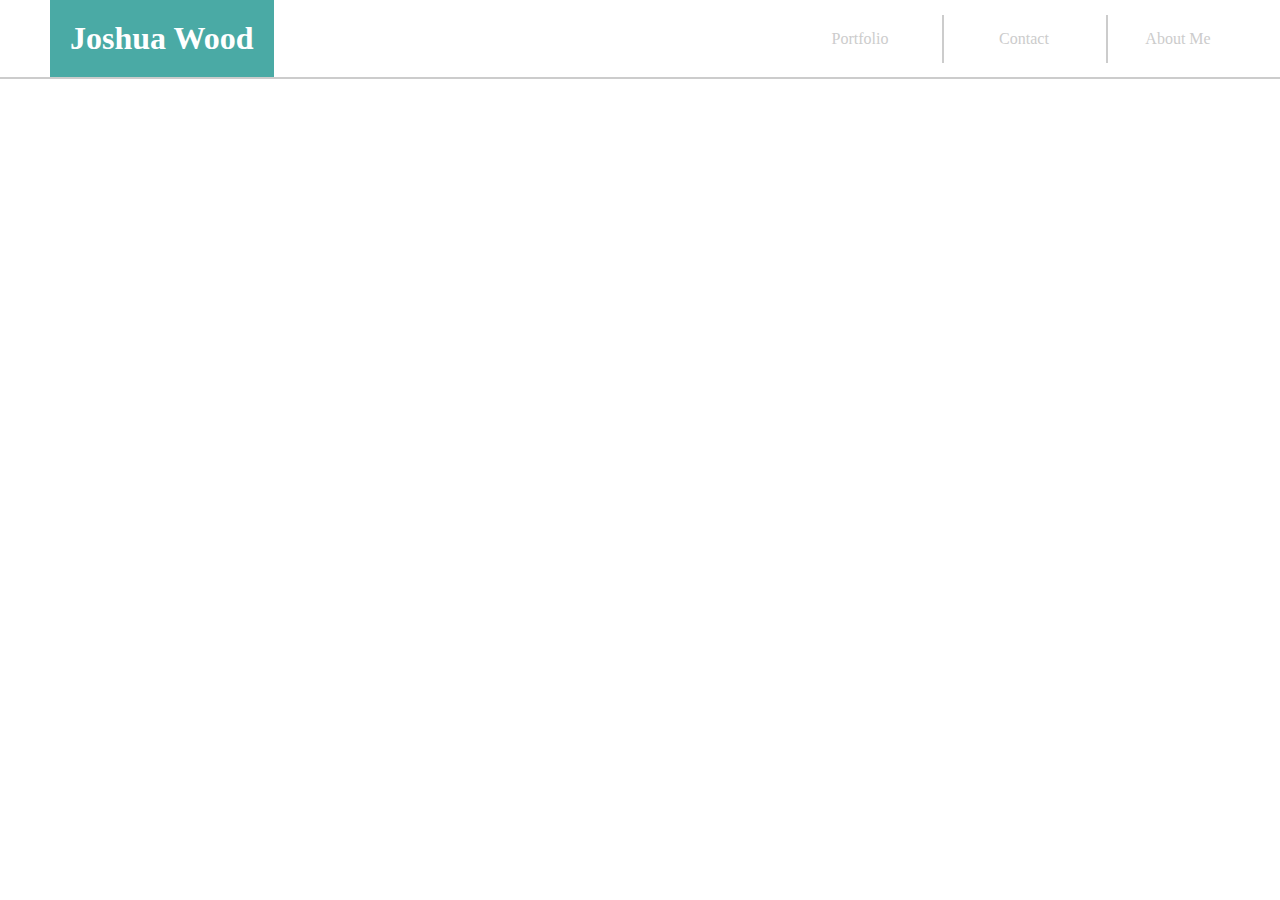
==== contact.html @ 54271539 "started contact page" ====
<!DOCTYPE html>
<html>
    <head>
        <link rel="stylesheet" href="assets/css/style.css">
    <title>Josh: Contact</title>
    
    </head>

    <body>

        <div id="whole">

            <div class="navbar">
                <h1>Joshua Wood</h1>
                <a class="button1" href="#about">About Me</a>
                <a class="button" href="#contact">Contact</a>
                <a class="button" href="#portfolio">Portfolio</a>
    
            </div>
---- assets/css/style.css ----
body {
    background-image: url("https://i.imgur.com/xiElWqX.png");
    margin: 0;
    overflow: scroll;
    width: 100%;
    max-width: 960px;
}

.bio {
    padding-left: 20px;
}

.navbar {
    background-color: white;
    position: fixed;
    top: 0;
    width: 100%;
    border-bottom: 2px solid #cccccc
}

img {
    width: 200px;
    height: auto;
    float: left;
    margin-right: 10px;
}

.button {
    margin-top: 15px;
    margin-right: 10px;
    width: 100px;
    float: right;
    border-right: 2px solid #cccccc;
    color: #cccccc;
    padding: 15px 32px;
    text-align: center;
    text-decoration: none;
    display: inline-block;
    font-size: 16px;
    padding-left: 20px;
}

h1 {
    margin-top: 0;
    margin-bottom: 0;
    color: white;
    background-color: #4aaaa5;
    font-family: 'Georgia', Times, Times New Roman, serif;
    float: left;
    margin-left: 50px;
    padding: 20px;
}

.main {
    background-color: white;
    border: solid #cccccc;
    width: 500px;
    height: auto;
    padding-left: 20px;
    margin-top: 100px;
    margin-left: 0;
    margin-right: 0;
    float: left;
}

footer {
    color: white;
    position: absolute;
    position: fixed;
    bottom: 0;
    width: 100%;
    height: 30px;
    text-align: center;
    background-color: gray;
    border-top: 5px solid #4aaaa5;
    padding: 10px;
}

h2 {
    color: #4aaaa5;
    border-bottom: 2px solid #cccccc;
    width: auto;
    padding: 10px;
    margin-right: 10px;
    font-family: 'Georgia', Times, Times New Roman, serif;
    font-weight: 550;
}

.connectBox {
    width: 100%;
    max-width: 270px;
    height: 100%;
    text-align: center;
    border: 2px solid #cccccc;
    float: right;
    margin-top: 0;
    background-color: white;
    padding: 10px;
    margin-top: 100px;
    right: 0;
    margin-bottom: 60px;
}

 .connectImgs {
    width: 40px;
    height: auto;
    margin-left: 10px;
    margin-right: auto;
    display: inline-block;
}

.button1 {
    margin-top: 15px;
    margin-right: 10px;
    width: 100px;
    float: right;
    color: #cccccc;
    padding: 15px 32px;
    text-align: center;
    text-decoration: none;
    display: inline-block;
    font-size: 16px;
    padding-left: 20px;
    position: relative;
    right: 10px;
}

#whole {
    width: 960px;
}
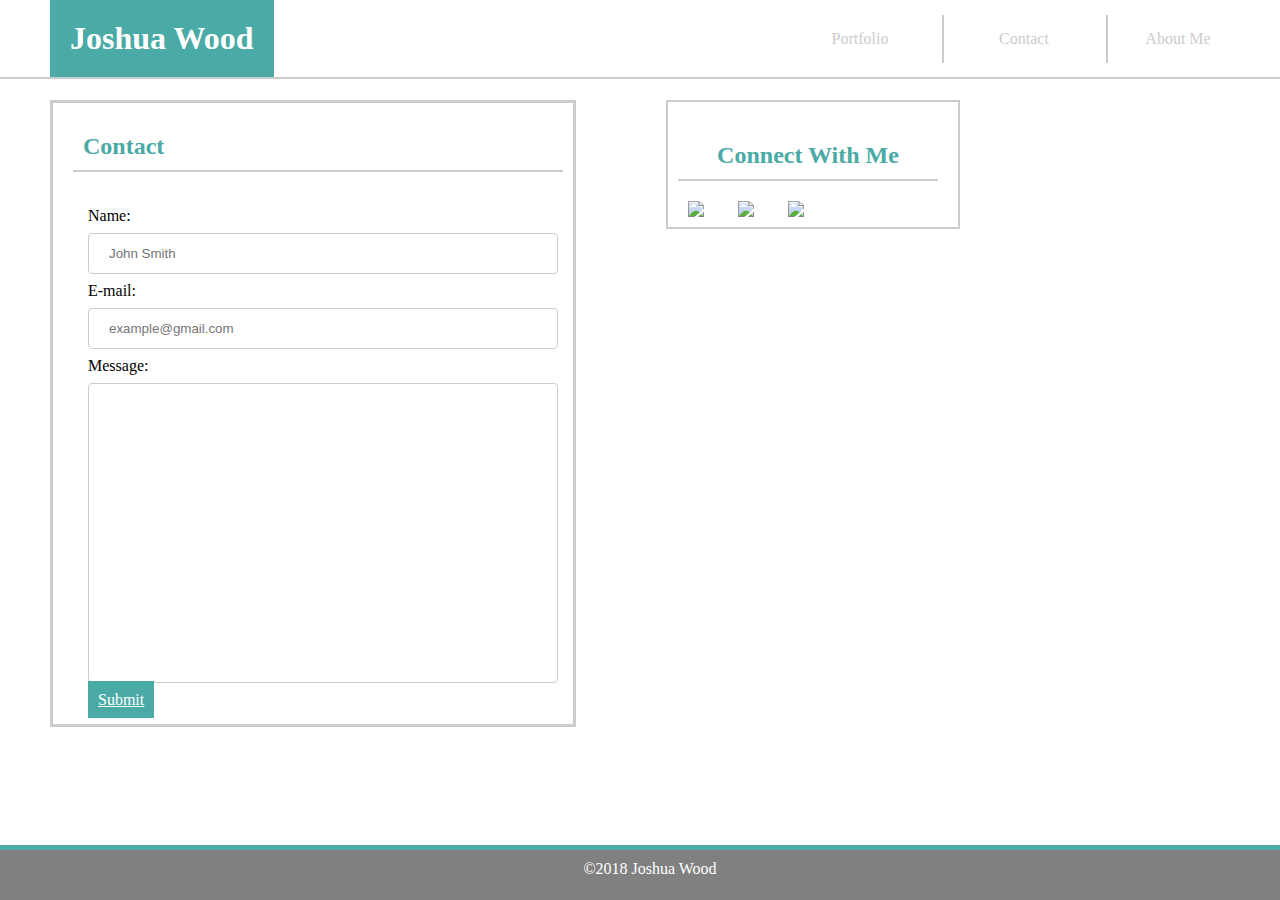
==== commit 0b77c6f6: "started profile page added contact boxes" ====
--- a/contact.html
+++ b/contact.html
@@ -3,7 +3,7 @@
     <head>
         <link rel="stylesheet" href="assets/css/style.css">
     <title>Josh: Contact</title>
-    
+
     </head>
 
     <body>
@@ -16,4 +16,40 @@
                 <a class="button" href="#contact">Contact</a>
                 <a class="button" href="#portfolio">Portfolio</a>
     
-            </div>+            </div>
+        
+            <div class="main">
+                    <h2>Contact</h2>
+
+                    <div class="contactBox">
+                        <form action="/action_page.php">
+
+                            <label for="name">Name:</label>
+                            <input type="text" id="name" name="name" placeholder="John Smith">
+
+                            <label for="email">E-mail:</label>
+                            <input type="text" id="email" name="E-mail" placeholder="example@gmail.com">
+
+                            <label for="message">Message:</label>
+                            <input type="text" id="message" name="Message" placeholder="" style="height:300px">
+
+                            <a class="submitButton" href="#submitbutton">Submit</a>
+
+                        </form>
+                        
+                    </div>
+
+            </div>
+
+            <div class="connectBox">
+                    <h2>Connect With Me</h2>
+    
+                    <img class="connectImgs" src="https://cdn0.iconfinder.com/data/icons/octicons/1024/mark-github-128.png">
+                    <img class="connectImgs" src="https://cdn2.iconfinder.com/data/icons/micon-social-pack/512/linkedin-128.png">
+                    <img class="connectImgs" src="https://cdn2.iconfinder.com/data/icons/social-icons-33/128/Stack_Overflow-128.png">
+    
+                </div>
+
+            <footer>©2018 Joshua Wood</footer>
+    </body>
+</html>--- a/assets/css/style.css
+++ b/assets/css/style.css
@@ -58,9 +58,10 @@
     height: auto;
     padding-left: 20px;
     margin-top: 100px;
-    margin-left: 0;
+    margin-left: 50px;
     margin-right: 0;
     float: left;
+    margin-bottom: 100px;
 }
 
 footer {
@@ -127,4 +128,30 @@
 
 #whole {
     width: 960px;
-}+}
+
+input[type=text], select {
+    width: 100%;
+    padding: 12px 20px;
+    margin: 8px 0;
+    display: inline-block;
+    border: 1px solid #ccc;
+    border-radius: 4px;
+    box-sizing: border-box;
+    color: lightgray;
+}
+
+.contactBox {
+    padding: 15px;
+}
+
+.submitButton {
+    background: #4aaaa5;
+    padding: 10px;
+    color: white;
+    margin-top: 10px;
+    border-top: 10px;
+    position: relative;
+
+}
+
